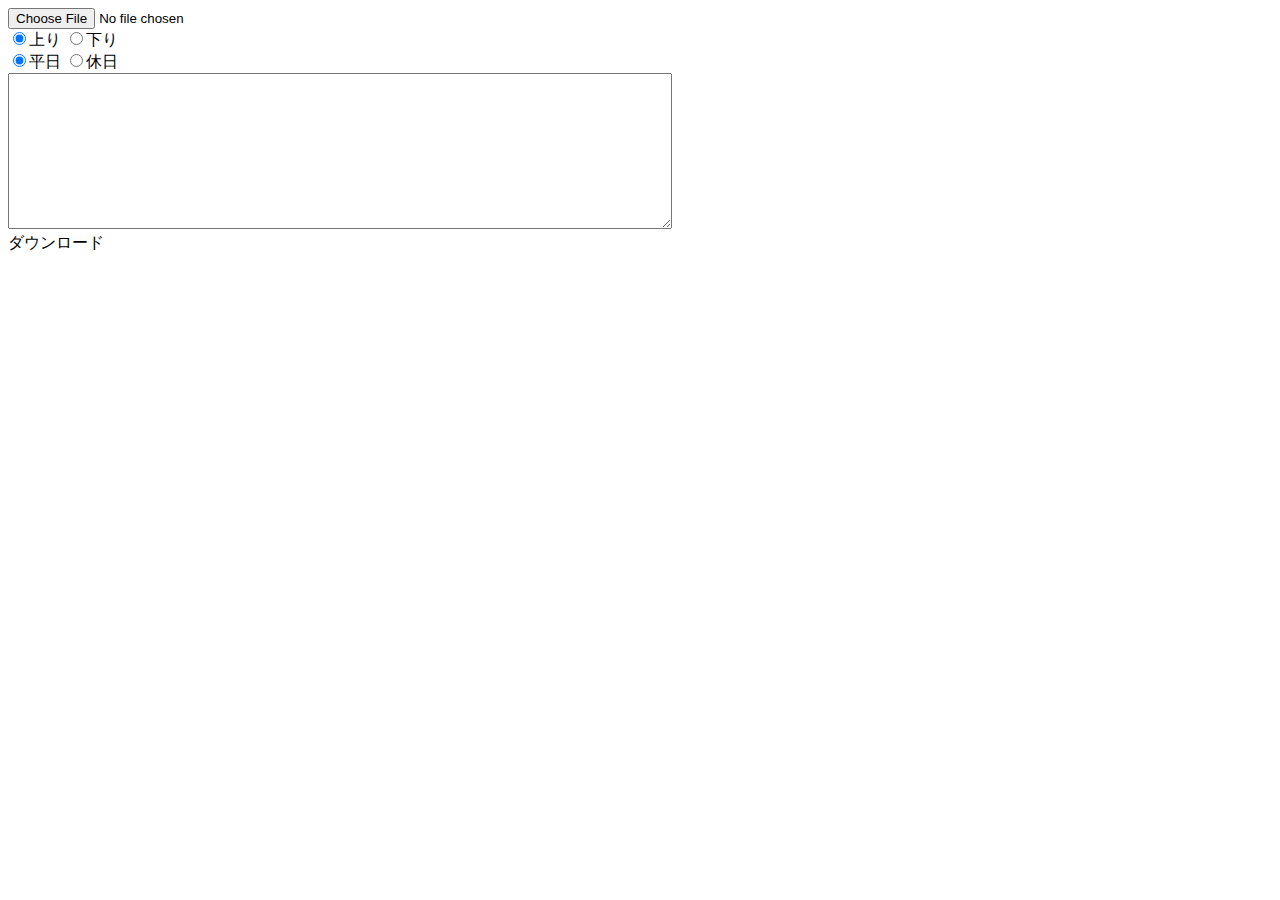
==== table2csv.html @ e9b9130c "メインのhtmlファイルを追加" ====
<!DOCTYPE html>
<html lang="ja" dir="ltr">
  <head>
    <meta charset="utf-8">
    <title></title>


  </head>
  <body>
    <form name="myform">

      <input name="myfile" type="file" /><br />
      <input type="radio" name="ud" value="up" checked />上り
      <input type="radio" name="ud" value="down" />下り<br />
      <input type="radio" name="wh" value="week" checked />平日
      <input type="radio" name="wh" value="holi" />休日<br />

      <textarea name="output" cols="80" rows="10"></textarea>

    </form>
    <a id="btn" download="dia_.csv">ダウンロード</a>

    <script type="text/javascript">
      var form = document.forms.myform;
      var str;
      var outstr = "";
      const indexdataup = "TrainNum,Kind,Destination,Cars,CTrainNum,CKind,CSta,DepSta,DepTime,s53d,s52a,s52d,s51d,s50d,s49d,s48d,s34d,s33ay,s33d,s32d,s31d,s30d,s29ah,s47d,s29az,s29d,s28d,s27d,s26d,s25d,s24a,s24d,s23ah,s46d,s23az,s23d,s22d,s21d,s20d,s19d,s18ah,s45d,s44d,s43d,s42d,s41a,s41d,s40d,s39d,s38d,s37d,s36d,s35d,s18as,s18d,s17d,s16d,s15d,s14a,s14d,s13d,s12d,s11d,s10d,s9d,s8a,s8d,s7d,s6d,s5d,s4a,s4dh,s4dz,s3d,s2d,s0a,s1a,Term,Info";
      const indexdatadown = "TrainNum,Kind,Destination,Dep,Cars,CTrainNum,CKind,CSta,DepSta,DepTime,s1d,s0d,s2d,s3d,s4a,s4d,s5d,s6d,s7d,s8a,s8d,s9d,s10d,s11d,s12d,s13d,s14a,s14d,s15d,s16d,s17d,s18a,s18ds,s35d,s36d,s37d,s38d,s39d,s40d,s41a,s41d,s42d,s43d,s44d,s45a,s18dh,s19d,s20d,s21d,s22d,s23ah,s23dz,s46a,s23dh,s24a,s24d,s25d,s26d,s27d,s28d,s29ah,s29dz,s47a,s29dh,s30d,s31d,s32d,s33a,s33dh,s33dy,s34a,s48d,s49d,s50d,s51d,s52a,s52d,s53a,Info";
      form.myfile.addEventListener( 'change', function(e) {
        var result = e.target.files[0];
        console.log(result);
        //FileReaderのインスタンスを作成する
        var reader = new FileReader();
        //読み込んだファイルの中身を取得する
        reader.readAsText( result );
        console.log(reader);

        //ファイルの中身を取得後に処理を行う
        reader.addEventListener( 'load', function() {
          //ファイルの中身をtextarea内に表示する
          str = reader.result
          str = str.replace(/\r(?!\n)/g, "");
          str = str.replace(/ /g, "");
          form.output.textContent = str;

          var arr = new Array;
          arr = str.split('\n');

          var outarr = new Array;
          for (var i = 0; i < 72; i++) {
             outarr.push(arr[i].replace(/\s/g, ""));
          }
          for(var j = 1; arr[72*(j+1)] !== undefined; j++){ //最終行に空行があってヒットするのでとりあえずヒットしないようにj+1としておいた
            for (var i = 0; i < 72; i++){
              outarr[i] += "," + (arr[72*j+i]).replace(/^.*?,/, "").replace(/\s/g, "");
            }
            console.log(outarr);
          }

    //転置ここから
          var invarr = new Array;
          var invoutarr = new Array;

          for (var i = 0; i < outarr.length; i++) {
            //outarr[i]からカンマ区切りで配列invarr[]を生成
            invarr = outarr[i].split(",");
            //invarr[i]をinvoutarr[i]にプッシュ
            for (var j = 0; j < invarr.length; j++) {
              if(invoutarr[j] === undefined) invoutarr[j] = new Array;
              invoutarr[j].push(invarr[j]);
            }
            invarr = [];
          }
    //転置ここまで

          for (var i = 0; i < invoutarr.length; i++) {

      //種別置換
            var kind = "";
            switch (invoutarr[i][1]) {
              case "":
                kind = 0;
                break;
              case "快速":
                kind = 1;
                break;
              case "区急":
                kind = 2;
                break;
              case "急行":
                kind = 3;
                break;
              case "準特":
                kind = 4;
                break;
              case "特急":
                kind = 5;
                break;
              case "ライナー":
                kind = 6;
                break;
              default:
                kind = 9;
                console.log("KindErr: at " + i + ": " + invoutarr[i][1]);
                break;
            }
            invoutarr[i][1] = kind;

            //笹塚分離
            //69が数字なら空白を67に追加，数位じゃないなら66に追加
            if(form.ud == "up")
              invoutarr[i].splice(invoutarr[i][69].search(/^[0-9]+$/) >= 0 ? 66 : 65, 0, "");

            //北野分離
            if(form.ud == "down")
              invoutarr[i][63].search(/^[0-9]+$/) >= 0 ? invoutarr[i].splice(63, 0, "∥") : invoutarr[i].splice(62, 0, "");
// TODO: 63とからへんがおかしい

      //両数などの空欄追加
            invoutarr[i].splice(3, 0, "", "", "", "", "", "");
          }

          if(form.ud.value == "up")
            invoutarr.unshift(indexdataup.split(','));
          if(form.ud.value == "down")
            invoutarr.unshift(indexdatadown.split(','));

          for (var i = 0; i < invoutarr.length; i++) {
            outstr += invoutarr[i] + "\n";
          }

          form.output.textContent = outstr;

        })
      })
      const btn = document.getElementById('btn');
      btn.addEventListener('click', function() {
        const blob = new Blob([outstr], { "type" : "text/plain" });
        btn.href = window.URL.createObjectURL(blob);
      })
    </script>
  </body>
</html>
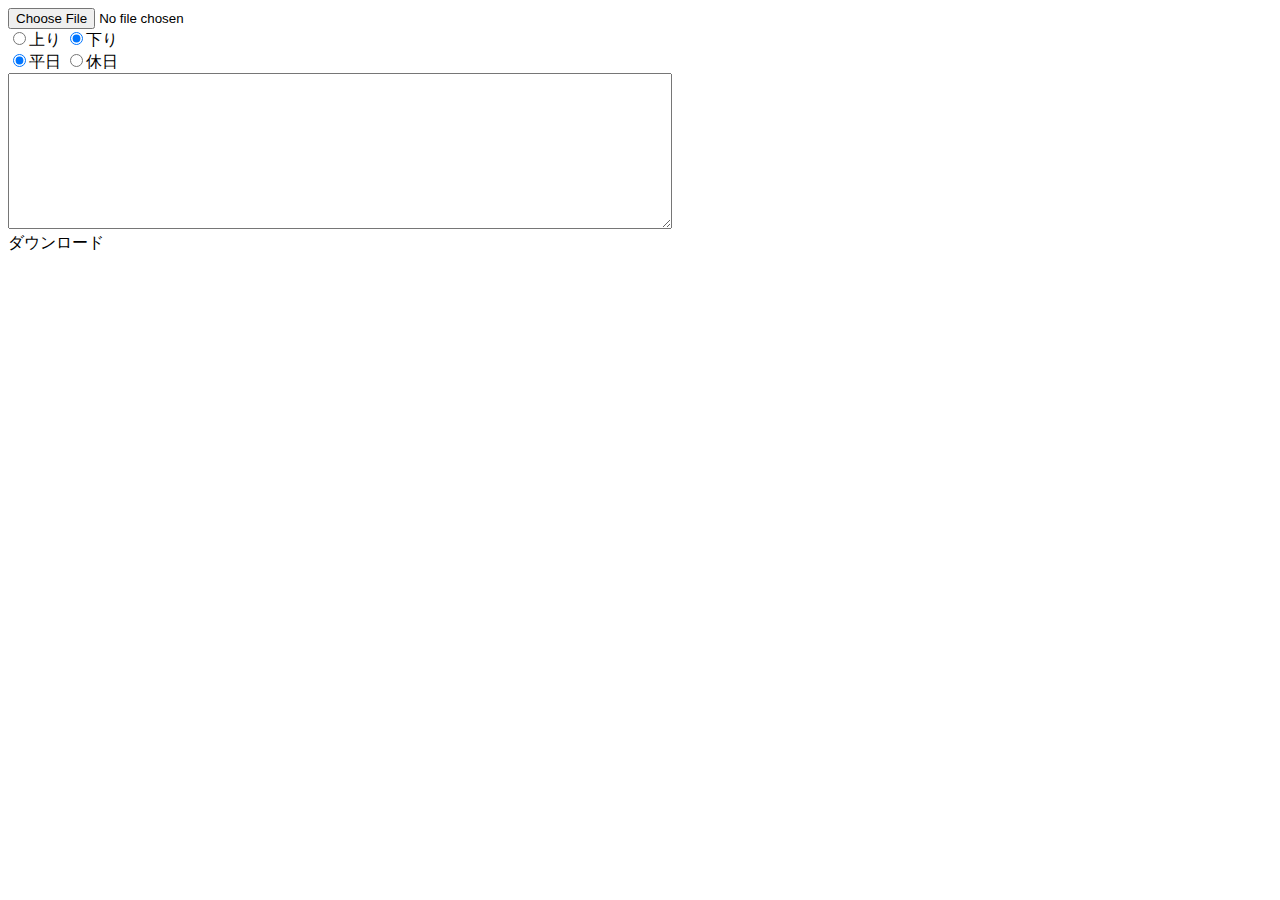
==== commit 8975d6f7: "とりあえずできたっぽいのでテスト" ====
--- a/table2csv.html
+++ b/table2csv.html
@@ -10,8 +10,8 @@
     <form name="myform">
 
       <input name="myfile" type="file" /><br />
-      <input type="radio" name="ud" value="up" checked />上り
-      <input type="radio" name="ud" value="down" />下り<br />
+      <input type="radio" name="ud" value="up"  />上り
+      <input type="radio" name="ud" value="down" checked />下り<br />
       <input type="radio" name="wh" value="week" checked />平日
       <input type="radio" name="wh" value="holi" />休日<br />
 
@@ -24,8 +24,8 @@
       var form = document.forms.myform;
       var str;
       var outstr = "";
-      const indexdataup = "TrainNum,Kind,Destination,Cars,CTrainNum,CKind,CSta,DepSta,DepTime,s53d,s52a,s52d,s51d,s50d,s49d,s48d,s34d,s33ay,s33d,s32d,s31d,s30d,s29ah,s47d,s29az,s29d,s28d,s27d,s26d,s25d,s24a,s24d,s23ah,s46d,s23az,s23d,s22d,s21d,s20d,s19d,s18ah,s45d,s44d,s43d,s42d,s41a,s41d,s40d,s39d,s38d,s37d,s36d,s35d,s18as,s18d,s17d,s16d,s15d,s14a,s14d,s13d,s12d,s11d,s10d,s9d,s8a,s8d,s7d,s6d,s5d,s4a,s4dh,s4dz,s3d,s2d,s0a,s1a,Term,Info";
-      const indexdatadown = "TrainNum,Kind,Destination,Dep,Cars,CTrainNum,CKind,CSta,DepSta,DepTime,s1d,s0d,s2d,s3d,s4a,s4d,s5d,s6d,s7d,s8a,s8d,s9d,s10d,s11d,s12d,s13d,s14a,s14d,s15d,s16d,s17d,s18a,s18ds,s35d,s36d,s37d,s38d,s39d,s40d,s41a,s41d,s42d,s43d,s44d,s45a,s18dh,s19d,s20d,s21d,s22d,s23ah,s23dz,s46a,s23dh,s24a,s24d,s25d,s26d,s27d,s28d,s29ah,s29dz,s47a,s29dh,s30d,s31d,s32d,s33a,s33dh,s33dy,s34a,s48d,s49d,s50d,s51d,s52a,s52d,s53a,Info";
+      const indexdataup   = "TrainNum,Kind,Destination,Cars,CTrainNum,CKind,CSta,DepSta,DepTime,s53d,s52a,s52d,s51d,s50d,s49d,s48d,s34d,s33ay,s33d,s32d,s31d,s30d,s29ah,s47d,s29az,s29d,s28d,s27d,s26d,s25d,s24a,s24d,s23ah,s46d,s23az,s23d,s22d,s21d,s20d,s19d,s18ah,s45d,s44d,s43d,s42d,s41a,s41d,s40d,s39d,s38d,s37d,s36d,s35d,s18as,s18d,s17d,s16d,s15d,s14a,s14d,s13d,s12d,s11d,s10d,s9d,s8a,s8d,s7d,s6d,s5d,s4a,s4dh,s4dz,s3d,s2d,s0a,s1a,Term,Info";
+      const indexdatadown = "TrainNum,Kind,Destination,Cars,CTrainNum,CKind,CSta,DepSta,DepTime,s1d,s0d,s2d,s3d,s4a,s4d,s5d,s6d,s7d,s8a,s8d,s9d,s10d,s11d,s12d,s13d,s14a,s14d,s15d,s16d,s17d,s18a,s18ds,s35d,s36d,s37d,s38d,s39d,s40d,s41a,s41d,s42d,s43d,s44d,s45a,s18dh,s19d,s20d,s21d,s22d,s23ah,s23dz,s46a,s23dh,s24a,s24d,s25d,s26d,s27d,s28d,s29ah,s29dz,s47a,s29dh,s30d,s31d,s32d,s33a,s33dh,s33dy,s34a,s48d,s49d,s50d,s51d,s52a,s52d,s53a,Info";
       form.myfile.addEventListener( 'change', function(e) {
         var result = e.target.files[0];
         console.log(result);
@@ -54,7 +54,7 @@
             for (var i = 0; i < 72; i++){
               outarr[i] += "," + (arr[72*j+i]).replace(/^.*?,/, "").replace(/\s/g, "");
             }
-            console.log(outarr);
+            //console.log(outarr);
           }
 
     //転置ここから
@@ -73,9 +73,16 @@
           }
     //転置ここまで
 
-          for (var i = 0; i < invoutarr.length; i++) {
-
-      //種別置換
+          if(form.ud.value == "up")
+            invoutarr.unshift(indexdataup.split(','));
+          if(form.ud.value == "down")
+            invoutarr.unshift(indexdatadown.split(','));
+
+
+          for (var i = 1; i < invoutarr.length; i++) {
+
+
+          //種別置換
             var kind = "";
             switch (invoutarr[i][1]) {
               case "":
@@ -106,24 +113,110 @@
             }
             invoutarr[i][1] = kind;
 
-            //笹塚分離
-            //69が数字なら空白を67に追加，数位じゃないなら66に追加
-            if(form.ud == "up")
-              invoutarr[i].splice(invoutarr[i][69].search(/^[0-9]+$/) >= 0 ? 66 : 65, 0, "");
-
-            //北野分離
-            if(form.ud == "down")
-              invoutarr[i][63].search(/^[0-9]+$/) >= 0 ? invoutarr[i].splice(63, 0, "∥") : invoutarr[i].splice(62, 0, "");
+            //両数などの空欄追加
+            invoutarr[i].splice(3, 0, "", "", "", "", "");
+            if(form.ud.value == "up") invoutarr[i].splice(3, 0, "");
+            //下りはDepがあるので上りだけも一つ追加
+
+
+            //種別変更後種別チェック
+            var cknd;
+            // var infoKanji = invoutarr[i][78].match(/[特行快各]/g);
+            // //特から特急と準特急の場合分け
+            //
+            // //行から急行と区間急行の場合分け
+            //
+            // if(infoKanji.length > 1) alert("種別変更種別エラー");
+            const cntinfo = form.ud.value == "up" ? 77 : 76;
+
+            //種別変更駅チェック
+            var csta;
+            console.log(invoutarr[i]);
+            var infoKanji = invoutarr[i][cntinfo].match(/[不調線多]/g);
+            // console.log(infoKanji);
+            if(infoKanji != null){
+              if(infoKanji.length > 1) alert("種別変更駅エラー");
+              switch (infoKanji[0]) {
+                case "不":
+                  csta = 29;
+                  break;
+                case "調":
+                  csta = 18;
+                  break;
+                case "線":
+                  csta = 0;
+                  break;
+                case "多":
+                  csta = 41;
+                  break;
+                default:
+                 csta = "";
+              }
+              invoutarr[i][6] = csta;
+              // console.log(csta);
+            }
+
+            //備考から種別変更取得
+            var infoHaragana = invoutarr[i][cntinfo].match(/[ぁ-ん]/g);
+            if(infoHaragana != null){
+              var infoKana = infoHaragana.join("");
+              //までならinfoの列番は変更前
+              if(infoKana == "まで"){
+                var infoNum = invoutarr[i][cntinfo].match(/[0-9]/g).join("");
+                //infoの列番から種別を指定
+                var infoKind = trainNum2Kind(infoNum);
+                invoutarr[i][4] = invoutarr[i][0];
+                invoutarr[i][0] = infoNum;
+                invoutarr[i][5] = invoutarr[i][1];
+                invoutarr[i][1] = infoKind;
+              }
+              //からならinfoの列番は変更後
+              else if (infoKana == "から"){
+                var infoNum = invoutarr[i][cntinfo].match(/[0-9]/g).join("");
+                //infoの列番から種別を指定
+                var infoKind = trainNum2Kind(infoNum);
+                invoutarr[i][4] = infoNum;
+                invoutarr[i][5] = infoKind;
+              }
+            }
+
+
+
+            //上りの場合
+            if(form.ud.value == "up"){
+
+              //笹塚分離
+              //75が数字なら空白を71に追加，数位じゃないなら72に追加
+              invoutarr[i].splice(invoutarr[i][75].search(/^[0-9]+$/) >= 0 ? 72 : 71, 0, "");
+              // console.log(invoutarr[i]);
+            }
+
+            //下りのとき
+            if(form.ud.value == "down"){
+              //北野分離
+              invoutarr[i][68].search(/^[0-9]+$/) >= 0 ? invoutarr[i].splice(68, 0, "∥") : invoutarr[i].splice(67, 0, "");
 // TODO: 63とからへんがおかしい
-
-      //両数などの空欄追加
-            invoutarr[i].splice(3, 0, "", "", "", "", "", "");
-          }
-
-          if(form.ud.value == "up")
-            invoutarr.unshift(indexdataup.split(','));
-          if(form.ud.value == "down")
-            invoutarr.unshift(indexdatadown.split(','));
+            }
+
+            //始発駅設定
+            var idx = 9;
+            if (invoutarr[i][8].replace(/[^0-9]/g, '')) { //もとからなんか入ってて数字が取れるなら
+                //それは新宿線内の始発駅なので
+              invoutarr[i][7] = invoutarr[i][8].replace(/[0-9]/g, ''); //数字を除去したものを発駅名
+              // TODO: 駅名じゃなくて駅ナンバーにすべきだけど新宿線の駅ナンバーがない
+              invoutarr[i][8] = invoutarr[i][8].replace(/[^0-9]/g, ''); //数字のみにしたものを発時刻
+            } else {
+              while (invoutarr[i][idx] == "") idx++;
+              if(idx >= cntinfo){
+                invoutarr.splice(i, 1);
+                idx = 9;
+              } else {
+                invoutarr[i][7] = invoutarr[0][idx].replace(/[^0-9]/g, '');
+                invoutarr[i][8] = invoutarr[i][idx];
+              }
+            }
+          }
+
 
           for (var i = 0; i < invoutarr.length; i++) {
             outstr += invoutarr[i] + "\n";
@@ -138,6 +231,19 @@
         const blob = new Blob([outstr], { "type" : "text/plain" });
         btn.href = window.URL.createObjectURL(blob);
       })
+
+    function trainNum2Kind(num){
+     return num[0] == "0" ? 5 :
+                     num[0] == "1" ? 3 :
+                     num[0] == "2" ? 1 :
+                     num[0] == "3" ? 4 :
+                     num[0] == "4" ? 2 :
+                     num[0] == "5" ? 0 :
+                     num[0] == "6" ? 0 :
+                     num[0] == "7" ? 6 : 9;
+                   }
+
+
     </script>
   </body>
 </html>
